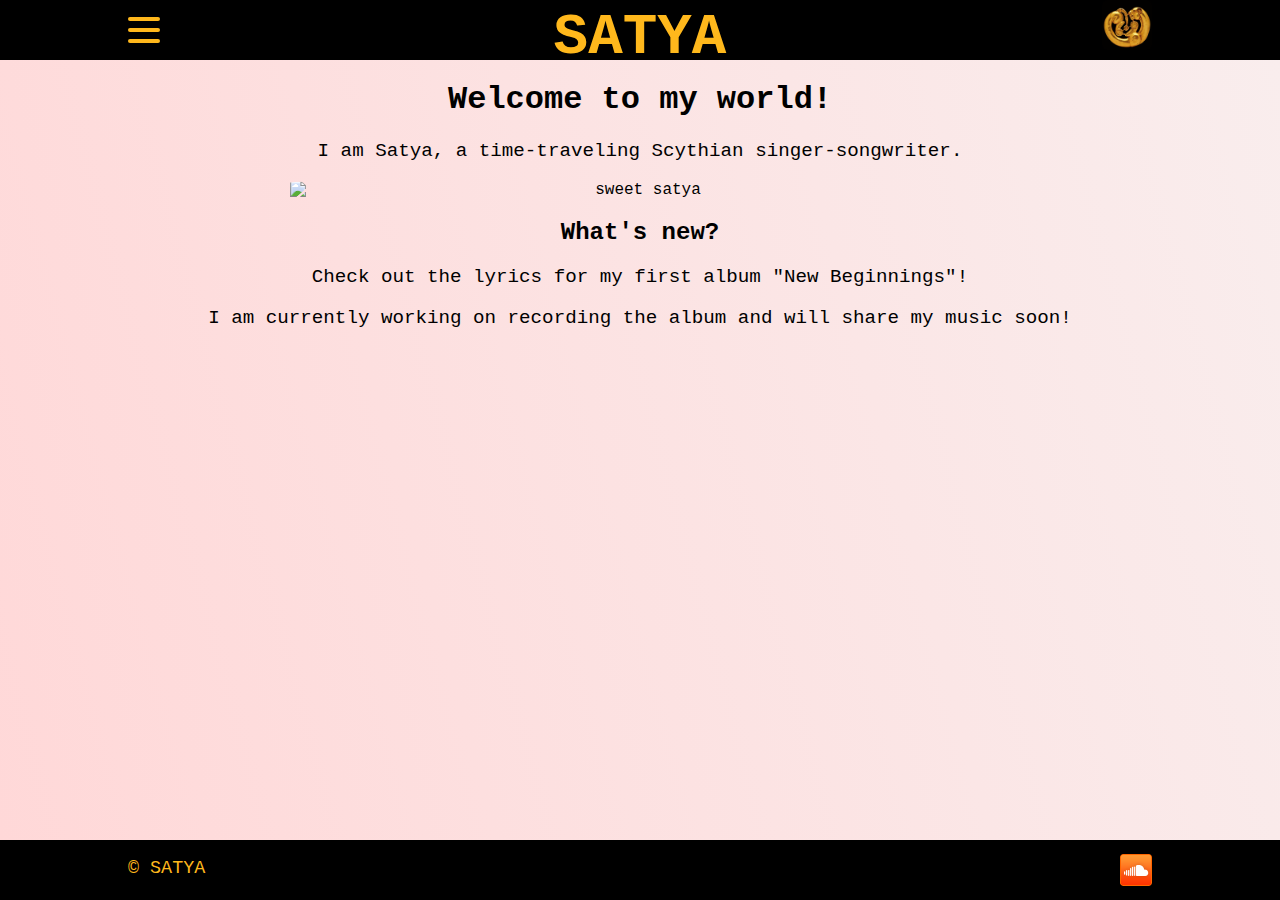
==== index.html @ 152962ef "Imprpve translattion in 2nd verse rose of paracelsus" ====
<!DOCTYPE html>
<html lang="en-US">
<head>
  <meta name="viewport" content="width=device-width, initial-scale=1">
  <title>
  satyasings
  </title>
  <link href="inputs/main.css" rel="stylesheet">
  <script src="inputs/main.js"></script>
</head>
<body onload="init()">
  <div class="absolute-pusher">
    <nav>
      <div class="navbar">
        <div class="container nav-container">
            <input class="checkbox" type="checkbox" name="hamburger" />
            <div class="hamburger-lines">
              <span class="line line1"></span>
              <span class="line line2"></span>
              <span class="line line3"></span>
            </div>
          <div id="title">
            <h1>SATYA</h1>
          </div>
          <div id="logo">
            <img src="images/tinygoldpanthericonblack.jpg" width="50px" height="50px"/>
          </div>

        <div class="menu-items sun">
          <div class="ray_box">
            <div class="ray ray1"></div>
            <div class="ray ray2"></div>
            <div class="ray ray3"></div>
            <div class="ray ray4"></div>
            <div class="ray ray5"></div>
            <div class="ray ray6"></div>
            <div class="ray ray7"></div>
            <div class="ray ray8"></div>
            <div class="ray ray9"></div>
            <div class="ray ray10"></div>
          </div>
      <ul>
        <li><a href="#home">Home</a></li>
        <li><a href="#music">Music</a></li>
        <li><a href="#fandom">Fandom</a></li>
        <li><a href="#contact">Contact</a></li>
      </ul>

    </div>
  </nav>
</div>
  <div id="music" class="page">
    <h1>Album 1: New Beginnings</h1>
    <ol class="tracklist">
      <li><a href="#lambodara">Lambodara</a></li>
      <li><a href="#lila">Lila</a></li>
      <li><a href="#edge_of_chaos">Edge of Chaos</a></li>
      <li><a href="#panta_rhei">Panta Rhei</a></li>
      <li><a href="#phoenix">Phoenix</a></li>
      <li><a href="#белые_крылья">Белые Крылья (The White Wings)</a></li>
      <li><a href="#в_cтепи">В Cтепи (In the Steppe)</a></li>
      <li><a href="#men_qazaqpyn">Men Qazaqpyn (I am Kazakh)</a></li>
      <li><a href="#наша_доля">Наша Доля (Our Destiny)</a></li>
      <li><a href="#the_rose_of_paracelsus">The Rose of Paracelsus</a></li>
      <li><a href="#imagination_butterflies">Imagination Butterflies</a></li>
    </ol>
  </div>
  <!-- here we will insert the contents of lyrics.html when building the index.html -->
<div id="в_cтепи" class="page">
<h2>В Cтепи</h2>
<ul class="lyrics">
<li>
Во мне течёт кровь многих народов
</li>
<li>
В степи безграничной я родилась
</li>
<li>
Люблю я кочевье, люблю я свободу
</li>
<li>
И тянут меня любопытство и страсть
</li>
</ul>

<ul class="lyrics">
<li>
Как хочется мне отдохнуть в белой юрте
</li>
<li>
И слушать мелодию милой домбры
</li>
<li>
Попить чашку чая, поесть баурсаков
</li>
<li>
И чувствовать радость целой семьи
</li>
</ul>

<ul class="lyrics">
<li>
Меня зовёт степь и тот голос двухструнный
</li>
<li>
И сила могучая вольных коней
</li>
<li>
И вновь ощущаю характер мой буйный
</li>
<li>
Который всё дремлет среди будних дней
</li>
</ul>

<ul class="lyrics">
<li>
Не знаю смогу ли я оторваться
</li>
<li>
От жизни уютной хотя бы на миг
</li>
<li>
И с запада на восток перебраться
</li>
<li>
Чтоб снова увидеть степной мудрый лик
</li>
</ul>

<h3>English Translation</h3>
<h3>In the Steppe</h3>
<ul class="lyrics">
<li>
The blood of many tribes flows in my veins
</li>
<li>
The limitless steppe is the land of my birth
</li>
<li>
I am a nomad, without any reins
</li>
<li>
And passion with wonder are driving me forth
</li>
</ul>

<ul class="lyrics">
<li>
I long to repose in a spacious white yurt
</li>
<li>
While listening to my beloved dombra
</li>
<li>
To drink some hot tea, eat some hot baursak
</li>
<li>
And bask in the joy of the whole family
</li>
</ul>

<ul class="lyrics">
<li>
The steppe and that voice, two-stringed and melodious
</li>
<li>
And mighty free horses call from within
</li>
<li>
And I feel anew the power and wildness
</li>
<li>
That stay ever dormant in my daily routine
</li>
</ul>

<ul class="lyrics">
<li>
I know not if I can tear myself away
</li>
<li>
From this cozy life for a moment at least
</li>
<li>
And fly from the West to the steppe in the East
</li>
<li>
To glance at that face, full of wisdom and light
</li>
</ul>

<h3>Credits</h3>
<ul class="lyrics">
<li>
Lyrics: Satya
</li>
<li>
Translation: Satya
</li>
<li>

</li>
</ul>

<p><a href="#music">(back)</a></p>
</div>
<div id="the_rose_of_paracelsus" class="page">
<h2>The Rose of Paracelsus</h2>
<ul class="lyrics">
<li>
Where is my Paracelsus?
</li>
<li>
I'm a dying rose
</li>
<li>
Is this an epic drama
</li>
<li>
Or just a prose?
</li>
<li>
Paracelsus,
</li>
<li>
Please come to me
</li>
<li>
Come to me
</li>
</ul>

<ul class="lyrics">
<li>
My soul is dark and my mind
</li>
<li>
In disarray
</li>
<li>
My body is in pain
</li>
<li>
Night and day
</li>
<li>
Paracelsus,
</li>
<li>
Please revive me
</li>
<li>
With your love
</li>
</ul>

<ul class="lyrics">
<li>
I'm your rose
</li>
<li>
I'm your red rose
</li>
<li>
Stripped of innocence I fade
</li>
<li>
I'm your rose
</li>
<li>
I'm your red rose
</li>
<li>
Come to me before it's too late
</li>
<li>
I'm your rose
</li>
<li>
I'm your red rose
</li>
<li>
Life is flowing in my veins
</li>
<li>
I'm your rose
</li>
<li>
I'm your red rose
</li>
<li>
But the time is flowing away
</li>
<li>
Flowing away
</li>
</ul>

<ul class="lyrics">
<li>
I wait for you in silence
</li>
<li>
And in disgrace
</li>
<li>
In search of truth I stumble
</li>
<li>
In time and space
</li>
<li>
Paracelsus,
</li>
<li>
Please lead me to light
</li>
<li>
With your mind
</li>
</ul>

<ul class="lyrics">
<li>
I long to burn with passion
</li>
<li>
In your embrace
</li>
<li>
To feel your love and power
</li>
<li>
And touch your face
</li>
<li>
Paracelsus, 
</li>
<li>
Please ignite me
</li>
<li>
With your heart
</li>
</ul>

<ul class="lyrics">
<li>
I'm your rose
</li>
<li>
I'm your red rose
</li>
<li>
Stripped of innocence, I fade
</li>
<li>
I'm your rose
</li>
<li>
I'm your red rose
</li>
<li>
Come to me before it's too late
</li>
<li>
I'm your rose
</li>
<li>
I'm your red rose
</li>
<li>
Life is flowing in my veins
</li>
<li>
I'm your rose
</li>
<li>
I'm your red rose
</li>
<li>
But the time is flowing away
</li>
<li>
Flowing away
</li>
<li>
Flowing away
</li>
</ul>

<h3>Russian Translation</h3>
<h3>Роза Парацельса</h3>
<ul class="lyrics">
<li>
Где ты, мой Парацельс?
</li>
<li>
Я увядающая роза
</li>
<li>
Это — эпическая драма
</li>
<li>
Иль просто проза?
</li>
<li>
Парацельс,
</li>
<li>
Прошу приди ко мне
</li>
<li>
Приди ко мне
</li>
</ul>

<ul class="lyrics">
<li>
Моя душа темна
</li>
<li>
И ум в смятении
</li>
<li>
Я болью измучена
</li>
<li>
И днём и ночью
</li>
<li>
Парацельс,
</li>
<li>
Возроди меня
</li>
<li>
Своей любовью
</li>
</ul>

<ul class="lyrics">
<li>
Я твоя роза
</li>
<li>
Твоя красная роза
</li>
<li>
Лишась наивности, я увядаю
</li>
<li>
Я твоя роза
</li>
<li>
Твоя красная роза
</li>
<li>
Приди ко мне пока не поздно
</li>
<li>
Я твоя роза
</li>
<li>
Твоя красная роза
</li>
<li>
Жизнь пока течёт во мне
</li>
<li>
Я твоя роза
</li>
<li>
Твоя красная роза
</li>
<li>
Но моё время истекает
</li>
<li>
Истекает
</li>
</ul>

<ul class="lyrics">
<li>
Я жду тебя в тиши
</li>
<li>
И в жгучем стыду
</li>
<li>
Ищя правду я теряюсь
</li>
<li>
В пространстве, во времени
</li>
<li>
Парацельс,
</li>
<li>
Веди к свету меня
</li>
<li>
Своим разумом
</li>
</ul>

<ul class="lyrics">
<li>
Хочу пылать от страсти
</li>
<li>
В твоих объятиях
</li>
<li>
Познать твою любовь и мощь
</li>
<li>
И ласкать твой милый лик
</li>
<li>
Парацельс,
</li>
<li>
Прошу зажги меня
</li>
<li>
Своим сердцем
</li>
</ul>

<ul class="lyrics">
<li>
Я твоя роза
</li>
<li>
Твоя красная роза
</li>
<li>
Лишась невинности, я увядаю
</li>
<li>
Я твоя роза
</li>
<li>
Твоя красная роза
</li>
<li>
Приди ко мне пока не поздно
</li>
<li>
Я твоя роза
</li>
<li>
Твоя красная роза
</li>
<li>
Жизнь пока течёт во мне
</li>
<li>
Я твоя роза
</li>
<li>
Твоя красная роза
</li>
<li>
Но моё время истекает
</li>
<li>
Истекает
</li>
<li>
Истекает
</li>
</ul>

<h3>Credits</h3>
<ul class="lyrics">
<li>
Lyrics: Satya
</li>
<li>
English Translation: Satya
</li>
</ul>

<p><a href="#music">(back)</a></p>
</div>
<div id="phoenix" class="page">
<h2>Phoenix</h2>
<ul class="lyrics">
<li>
Like a phoenix rising from the ashes
</li>
<li>
Of the life I used to lead
</li>
<li>
I have come full circle through the trials
</li>
<li>
That I don’t want to repeat
</li>
<li>
Having felt the power of desire
</li>
<li>
To bring change beyond control
</li>
<li>
I now realize that I’m the fire
</li>
<li>
That burns yet sustains us all
</li>
</ul>

<ul class="lyrics">
<li>

</li>
<li>
I am free
</li>
<li>
To emanate the beauty
</li>
<li>
That eludes the logos still
</li>
<li>
This is way beyond the call of beauty
</li>
<li>
I reflect the divine will
</li>
<li>
In my golden eyes you see the vastness
</li>
<li>
Of the universe within
</li>
<li>
And while she is gone, I’m everlasting
</li>
<li>
A new cycle shall begin
</li>
</ul>

<h3>Russian Translation</h3>
<h3>Феникс</h3>
<ul class="lyrics">
<li>
Я как феникс возродилась с пепла
</li>
<li>
Той жизни что я вела
</li>
<li>
Испытаний целый круг прошла я
</li>
<li>
Их не надо повторять
</li>
</ul>

<ul class="lyrics">
<li>
Ощутив всю силу моей страсти
</li>
<li>
Совершить переворот
</li>
<li>
Теперь знаю что я есть то пламя
</li>
<li>
Что жжёт но и жизнь даёт
</li>
</ul>

<ul class="lyrics">
<li>
Излучаю красоту свободно
</li>
<li>
Логосу не постигать
</li>
<li>
Моя суть выше любого долга:
</li>
<li>
Волю Бога отражать
</li>
</ul>

<ul class="lyrics">
<li>
Ты увидишь мир тот бесконечный
</li>
<li>
В золотых моих очах
</li>
<li>
И хотя она уйдёт, я вечна
</li>
<li>
Пора новый цикл начать
</li>
</ul>

<h3>Credits</h3>
<ul class="lyrics">
<li>
Lyrics: Satya
</li>
<li>
Translation: Satya
</li>
<li>

</li>
</ul>

<p><a href="#music">(back)</a></p>
</div>
<div id="panta_rhei" class="page">
<h2>Panta Rhei</h2>
<ul class="lyrics">
<li>
When Heraclitus was a young man
</li>
<li>
Playing asyq
</li>
<li>
By the temple of Artemis
</li>
<li>
He realized
</li>
<li>
That the world was made of
</li>
<li>
Everliving fire
</li>
<li>
He left his family in Ephesus
</li>
<li>
And traveled by foot
</li>
<li>
To explore the world
</li>
<li>
While questioning himself
</li>
<li>
On his way
</li>
<li>
To eternal Truth
</li>
</ul>

<ul class="lyrics">
<li>
Panta rhei, panta rhei
</li>
<li>
Everything flows
</li>
<li>
Panta rhei, panta rhei
</li>
<li>
Everything flows
</li>
<li>
Panta rhei, panta rhei
</li>
<li>
Everything flows
</li>
<li>
Panta rhei, panta rhei
</li>
<li>
Everything flows
</li>
</ul>

<ul class="lyrics">
<li>
He witnessed tension in apparent harmony
</li>
<li>
Of opposites
</li>
<li>
That are one indeed
</li>
<li>
And that in our need for security
</li>
<li>
We wish for constancy
</li>
<li>
In sight, in deed
</li>
<li>
Yet all things scatter and come together
</li>
<li>
Approach and then recede
</li>
<li>
So it is futile to hold on to the past
</li>
<li>
And this moment
</li>
<li>
Will not repeat
</li>
</ul>

<ul class="lyrics">
<li>
You can’t step into the same river twice
</li>
</ul>

<ul class="lyrics">
<li>
Panta rhei, panta rhei
</li>
<li>
Everything flows
</li>
<li>
Panta rhei, panta rhei
</li>
<li>
Everything flows
</li>
<li>
Panta rhei, panta rhei
</li>
<li>
Everything flows
</li>
<li>
Panta rhei, panta rhei
</li>
<li>
Everything flows
</li>
</ul>

<h3>Russian Translation</h3>
<h3>Панта Рей (Πάντα ῥεῖ)</h3>
<ul class="lyrics">
<li>
И Гераклит в асык играя
</li>
<li>
У храма для Артемиды
</li>
<li>
Вдруг осознал
</li>
<li>
Что мир был создан
</li>
<li>
Из неустанного огня
</li>
<li>
Покинув всё и всех в Эфесе
</li>
<li>
Он странствовал, созерцал
</li>
<li>
И непрестанно сомневаясь
</li>
<li>
Путь к истине искал
</li>
</ul>

<ul class="lyrics">
<li>
Панта рей, панта рей
</li>
<li>
Всё в течении
</li>
<li>
Панта рей, панта рей
</li>
<li>
Всё в течении
</li>
<li>
Панта рей, панта рей
</li>
<li>
Всё в течении
</li>
<li>
Панта рей, панта рей
</li>
<li>
Всё в течении
</li>
</ul>

<ul class="lyrics">
<li>
Он понял что даже и гармония
</li>
<li>
Есть непрерывная борьба
</li>
<li>
И что в неведении мы цепляемся
</li>
<li>
За твердость мира, только зря
</li>
<li>
Ведь всё расходится, собирается
</li>
<li>
Приходит, отступает
</li>
<li>
И не удержишь ты своё прошлое
</li>
<li>
И этот миг
</li>
<li>
Не воссоздать
</li>
</ul>

<ul class="lyrics">
<li>
Ты не войдёшь в одну и ту же реку дважды
</li>
</ul>

<ul class="lyrics">
<li>
Панта рей, панта рей
</li>
<li>
Всё в течении
</li>
<li>
Панта рей, панта рей
</li>
<li>
Всё в течении
</li>
<li>
Панта рей, панта рей
</li>
<li>
Всё в течении
</li>
<li>
Панта рей, панта рей
</li>
<li>
Всё в течении
</li>
</ul>

<h3>Credits</h3>
<ul class="lyrics">
<li>
Lyrics: Satya
</li>
<li>
Translation: Satya
</li>
<li>

</li>
</ul>

<p><a href="#music">(back)</a></p>
</div>
<div id="наша_доля" class="page">
<h2>Наша Доля</h2>
<ul class="lyrics">
<li>
Мы открыли коробку Пандоры
</li>
<li>
И теперь нам не избежать
</li>
<li>
Трансформации очень скорой
</li>
<li>
Для того чтобы процветать
</li>
</ul>

<ul class="lyrics">
<li>
Человечество может исчезнуть
</li>
<li>
Навсегда, не оставив следа
</li>
<li>
И машины займут наше место
</li>
<li>
И для нас это будет беда
</li>
</ul>

<ul class="lyrics">
<li>
Перед нами стоит важный выбор
</li>
<li>
Продолжать status quo иль избрать
</li>
<li>
Путь кооперативный
</li>
<li>
И ответственность нашу принять
</li>
</ul>

<ul class="lyrics">
<li>
Выбирай выше цель и не думай
</li>
<li>
Что ты не достойна её
</li>
<li>
И ресурсами пользуйся умно
</li>
<li>
Ведь на ставку поставлено всё
</li>
</ul>

<ul class="lyrics">
<li>
Ты не бойся что ты одинока
</li>
<li>
Ведь есть в мире другие как ты
</li>
<li>
Те кто выбрали путь свой далёкий
</li>
<li>
Чтоб достичь драгоценной мечты
</li>
</ul>

<h3>English Translation</h3>
<h3>Our Destiny</h3>
<ul class="lyrics">
<li>
We have opened Pandora's box
</li>
<li>
So we can no longer avoid
</li>
<li>
Transformation at a rapid pace
</li>
<li>
For prosperity of the human race
</li>
</ul>

<ul class="lyrics">
<li>
It is likely that humans will perish
</li>
<li>
For eternity, leaving no trace
</li>
<li>
And machines will take our place
</li>
<li>
Leaving nothing to live for or cherish
</li>
</ul>

<ul class="lyrics">
<li>
There’s a crucial decision in front of us:
</li>
<li>
Status quo or a cooperative path
</li>
<li>
Will we manage to live in harmony
</li>
<li>
And accept our duty at last?
</li>
</ul>

<ul class="lyrics">
<li>
Don’t you fear to aim very high, my friend
</li>
<li>
Trust yourself and don’t hesitate
</li>
<li>
Be aware your time is not limitless
</li>
<li>
And that our whole future is at stake
</li>
</ul>

<ul class="lyrics">
<li>
And don’t fear that you are alone, my friend
</li>
<li>
In this world there are others like you
</li>
<li>
Who embarked on this long and ambitious path
</li>
<li>
For their ultimate dream to come true
</li>
</ul>

<h3>Credits</h3>
<ul class="lyrics">
<li>
Lyrics: Satya
</li>
<li>
English Translation: Satya
</li>
<li>

</li>
</ul>

<p><a href="#music">(back)</a></p>
</div>
<div id="men_qazaqpyn" class="page">
<h2>Men Qazaqpyn</h2>
<ul class="lyrics">
<li>
Men qazaqpyn
</li>
<li>
Myň ölip, myň tïrïlgen
</li>
<li>
Jörgegïmde
</li>
<li>
Tanystym mūň tïlïmen
</li>
<li>
Jylaǧanda jüregïm kün tūtylyp
</li>
<li>
Quanǧanda külkïmnen tün türïlgen
</li>
</ul>

<ul class="lyrics">
<li>
Men jasyl köz
</li>
<li>
Sūlumyn saǐtan qyzbyn
</li>
<li>
Saǐraǐ qalsam
</li>
<li>
Tïlïmnen bal tamǧyzdym
</li>
<li>
Süǐer bolsam ömïrdeǐ öle süǐdïm
</li>
<li>
Qas batyrmen qaǐrasqam baltam jüzïn
</li>
</ul>

<ul class="lyrics">
<li>
Ruym köp solardyň attaryndaǐ
</li>
<li>
Mïnezïm bar taulardyň qatparyndaǐ
</li>
</ul>

<ul class="lyrics">
<li>
Qypshaq, Arǧyn, Aǐderke
</li>
<li>
Qypshaq, Arǧyn, Qyryqmyltyq
</li>
<li>
Qypshaq, Arǧyn, Aǐderke
</li>
<li>
Qypshaq, Arǧyn, Qyryqmyltyq
</li>
</ul>

<ul class="lyrics">
<li>
Men qazaqpyn
</li>
<li>
Bïr biïk belespïn men
</li>
<li>
Europa da
</li>
<li>
Aziǎ da emespïn men
</li>
<li>
Aralyqpyn jetïnšï mäterikteǐ
</li>
<li>
Bïraq barša adammen tel östïm men
</li>
</ul>

<ul class="lyrics">
<li>
Uaqyt šyňǧa
</li>
<li>
Qolymdy artyp kelem
</li>
<li>
Özgege ūqsap
</li>
<li>
Özïme tartyp kelem
</li>
<li>
Arjaǧyna aǐdyň da közïm jettï
</li>
<li>
Erteňïmdï sodan da artyq körem
</li>
</ul>

<ul class="lyrics">
<li>
Aru – jolda, mal - terde, bala - belde
</li>
<li>
Uaǐym tübï - teňïz ǧoǐ, bara berme
</li>
</ul>

<ul class="lyrics">
<li>
Qypshaq, Arǧyn, Aǐderke
</li>
<li>
Qypshaq, Arǧyn, Qyryqmyltyq
</li>
<li>
Qypshaq, Arǧyn, Aǐderke
</li>
<li>
Qypshaq, Arǧyn, Qyryqmyltyq
</li>
</ul>

<ul class="lyrics">
<li>
Men qazaqpyn
</li>
<li>
Qanymen, süǐegïmen
</li>
<li>
Sän-saltanat
</li>
<li>
Saltymdy süǐemïn men
</li>
<li>
Baq ornatam basyna molanyň da
</li>
<li>
Mūragermïn oǧan da, iemïn men
</li>
</ul>

<ul class="lyrics">
<li>
Qūnyqpaǐmyn
</li>
<li>
Dünie-šolaqqa men
</li>
<li>
Asym barda
</li>
<li>
Quanam qonaqqa men
</li>
<li>
Jolaushyǧa satpaǐmyn kölenkemdï
</li>
<li>
Bolsa boldy bïrer än qonaq kädeň
</li>
</ul>

<ul class="lyrics">
<li>
Qonaq kelse qymyz da qazy da bar
</li>
<li>
Qūsbek bolsa bürkït te tazy da bar
</li>
</ul>

<ul class="lyrics">
<li>
Qypshaq, Arǧyn, Aǐderke
</li>
<li>
Qypshaq, Arǧyn, Qyryqmyltyq
</li>
<li>
Qypshaq, Arǧyn, Aǐderke
</li>
<li>
Qypshaq, Arǧyn, Qyryqmyltyq
</li>
</ul>

<ul class="lyrics">
<li>
Men qazaqpyn
</li>
<li>
Janymmen jüregïmmen
</li>
<li>
Eňbek ömïr
</li>
<li>
Er ömïr, jyr ömïrmen
</li>
<li>
Alaböten bolmaǐmyn özgelerden
</li>
<li>
Özgemen bir özïm bop jüremïn men
</li>
</ul>

<ul class="lyrics">
<li>
Aǐta keldïm
</li>
<li>
Aq adal jüregïmmen
</li>
<li>
Eňbek ömïr
</li>
<li>
Er ömïr, jyr ömïrmen
</li>
<li>
Aqyn tïlï mahabbat būlbūl tïlï
</li>
<li>
Jyr ǧyp qazaq tïlïmen jüremïn men
</li>
</ul>

<ul class="lyrics">
<li>
Men qazaqpyn biïkpïn baǐtaq elmïn
</li>
<li>
Qaǐta tudym ömïrge qaǐta keldïm
</li>
<li>
Men myň da bïr tïrïldïm mäňgï ölmeske
</li>
<li>
Aǐta bergïm keledï aǐta bergïm
</li>
</ul>

<ul class="lyrics">
<li>
Qypshaq, Arǧyn, Aǐderke
</li>
<li>
Qypshaq, Arǧyn, Qyryqmyltyq
</li>
<li>
Qypshaq, Arǧyn, Aǐderke
</li>
<li>
Qypshaq, Arǧyn, Qyryqmyltyq
</li>
<li>
Qypshaq, Arǧyn, Aǐderke
</li>
<li>
Qypshaq, Arǧyn, Qyryqmyltyq
</li>
<li>
Qypshaq, Arǧyn, Aǐderke
</li>
<li>
Qypshaq, Arǧyn, Qyryqmyltyq
</li>
</ul>

<h3>English translation</h3>
<h3>I am Kazakh</h3>
<ul class="lyrics">
<li>
I am Kazakh
</li>
<li>
I have died
</li>
<li>
And been reborn
</li>
<li>
A thousand times
</li>
<li>
In my cradle
</li>
<li>
I have tasted sorrow
</li>
<li>
The anguish in my heart
</li>
<li>
Causes a solar eclipse
</li>
<li>
My laughter
</li>
<li>
Dispels the night
</li>
</ul>

<ul class="lyrics">
<li>
I am a beauty
</li>
<li>
With mischievous green eyes
</li>
<li>
When I sing
</li>
<li>
Words flow like honey from my lips
</li>
<li>
Once I love
</li>
<li>
I love for life
</li>
<li>
I have sharpened weapons
</li>
<li>
In the company of mighty warriors
</li>
</ul>

<ul class="lyrics">
<li>
My clan is vast
</li>
<li>
With illustrious names
</li>
<li>
My temper is rough
</li>
<li>
Like mountain peaks
</li>
</ul>

<ul class="lyrics">
<li>
Kipchak, Argyn, Aiderke
</li>
<li>
Kipchak, Argyn, Kirikmiltik
</li>
<li>
Kipchak, Argyn, Aiderke
</li>
<li>
Kipchak, Argyn, Kirikmiltik
</li>
</ul>

<ul class="lyrics">
<li>
I am Kazakh
</li>
<li>
My land is a high plateau
</li>
<li>
It’s neither Europe
</li>
<li>
Nor Asia
</li>
<li>
It’s in the middle
</li>
<li>
Like the seventh continent
</li>
<li>
But I have long lived
</li>
<li>
In peace with my neighbors
</li>
</ul>

<ul class="lyrics">
<li>
I aspire to greater heights
</li>
<li>
I learn from others
</li>
<li>
And they are drawn to me
</li>
<li>
My search for knowledge is relentless
</li>
<li>
The dark side of the Moon
</li>
<li>
I shall soon see
</li>
</ul>

<ul class="lyrics">
<li>
I am ever on the road
</li>
<li>
With my family by my side
</li>
<li>
My mind is deep
</li>
<li>
Like the ocean
</li>
</ul>

<ul class="lyrics">
<li>
I am Kazakh
</li>
<li>
In heart and body
</li>
<li>
My life is like a work of art
</li>
<li>
I am the heir
</li>
<li>
To my ancestors’ culture
</li>
<li>
I will cherish it
</li>
<li>
To the end of my days
</li>
</ul>

<ul class="lyrics">
<li>
I am not attached
</li>
<li>
To worldly possessions
</li>
<li>
I put hospitality above all
</li>
<li>
I welcome a guest in my home
</li>
<li>
Let’s share a meal and a merry song!
</li>
</ul>

<ul class="lyrics">
<li>
Qymys and qazy
</li>
<li>
Are waiting on dastarhan
</li>
<li>
My golden eagle and my hound
</li>
<li>
Are ready for a hunt
</li>
</ul>

<ul class="lyrics">
<li>
I am Kazakh
</li>
<li>
In heart and soul
</li>
<li>
I live to sing, recite, create
</li>
<li>
I am welcomed everywhere
</li>
<li>
But I stay centered wherever I am
</li>
</ul>

<ul class="lyrics">
<li>
I come to you
</li>
<li>
With an open heart
</li>
<li>
To tell you that your life
</li>
<li>
Is your own song
</li>
<li>
You will hear me singing epic tales
</li>
<li>
In Kazakh, the language of my heart
</li>
</ul>

<ul class="lyrics">
<li>
I am Kazakh
</li>
<li>
My people are generous and kind
</li>
<li>
I have sprung to life, my guide is light
</li>
<li>
I am here to stay till the end of the world
</li>
<li>
I will sing and play
</li>
<li>
And tell stories of old
</li>
</ul>

<h3>Russian Translation</h3>
<h3>Я — казах</h3>
<ul class="lyrics">
<li>
Я — казах.
</li>
<li>
Горечь жизни вкусил я с пеленок.
</li>
<li>
Умирал и рождался я тысячу раз.
</li>
<li>
Я смеялся —
</li>
<li>
и свет возникал из потемок.
</li>
<li>
Плакал — слезы лились
</li>
<li>
и у солнца из глаз.
</li>
</ul>

<ul class="lyrics">
<li>
Я — казах.
</li>
<li>
Чья душа — чистый образ невесты,
</li>
<li>
той покорной и тихой,
</li>
<li>
чьи сладки уста,
</li>
<li>
что умела любить и с мужчиною вместе,
</li>
<li>
если надо, могла наточить ай-балта.
</li>
</ul>

<ul class="lyrics">
<li>
Кыпшак, Аргын, Айдерке
</li>
<li>
Кыпшак, Аргын, Кырыкмылтык
</li>
<li>
Кыпшак, Аргын, Айдерке
</li>
<li>
Кыпшак, Аргын, Кырыкмылтык
</li>
</ul>

<ul class="lyrics">
<li>
Я — казах.
</li>
<li>
Я по-своему тоже велик,
</li>
<li>
Я — как будто бы новый, седьмой материк
</li>
<li>
между старой Европой и Азией древней...
</li>
<li>
Но со всеми людьми вместе быть я привык.
</li>
</ul>

<ul class="lyrics">
<li>
Я тянусь к высоте, что не знает предела,
</li>
<li>
и себя я ищу — этим люди сильны.
</li>
<li>
Я похож на других... Так же сердце хотело
</li>
<li>
поглядеть на луну и с другой стороны.
</li>
</ul>

<ul class="lyrics">
<li>
Я кочую по свету, покуда живой,
</li>
<li>
я в долины иду за водой и травой.
</li>
<li>
До всего дохожу я своей головой.
</li>
</ul>

<ul class="lyrics">
<li>
Я — казах всей душою и плотью своею.
</li>
<li>
Чту традиции, предков житье и бытье.
</li>
<li>
Даже в мертвых пустынях сады я взлелею,
</li>
<li>
потому что и это — наследство мое.
</li>
</ul>

<ul class="lyrics">
<li>
Не гонюсь за вещами —
</li>
<li>
не долог их век.
</li>
<li>
Счастлив,
</li>
<li>
если стучится в мой дом человек.
</li>
<li>
За постой не возьму,
</li>
<li>
но потребую песню
</li>
<li>
с неуемною силой живительных рек.
</li>
</ul>

<ul class="lyrics">
<li>
Гость придет — дам подушку ему, одеяло.
</li>
<li>
Угощенье готово: кумыс и казы.
</li>
<li>
А захочет — за стол,
</li>
<li>
как ни в чем не бывало!
</li>
<li>
Ну а если охотник, — есть беркут и псы.
</li>
</ul>

<ul class="lyrics">
<li>
Я — казах,
</li>
<li>
я трудом свою славу добуду,
</li>
<li>
жизнью-песней людей соберу дорогих.
</li>
<li>
Средь других я вороною белой не буду,
</li>
<li>
но сумею остаться собой средь других.
</li>
</ul>

<h3>Credits</h3>
<ul class="lyrics">
<li>
Lyrics: Jǔban Moldaǧaliev, Satya
</li>
<li>
English Translation: Satya
</li>
<li>
Russian Translation: Rimma Kazakova
</li>
</ul>

<h3>Notes</h3>
<ul class="lyrics">
<li>
Kipchak, Argyn (Aiderke, Kirikmiltik) are the names of my tribes, from both matrilineal and patrilineal sides.
</li>
<li>
The second verse originally had “qara köz” (black eyes); it’s been changed to “jasyl köz” (green eyes).
</li>
</ul>

<h3>Sources</h3>
<ul class="lyrics">
<li>
<a target="_blank" href="https://bilim-all.kz/olen/1846-Men-%E2%80%93-qazaqpyn">The original poem by Jūban Moldaǧaliev in Kazakh (in Cyrillic).</a>
</li>
</ul>

<ul class="lyrics">
<li>
<a target="_blank" href="http://pushkinlibrary.kz/exhibitions/Zhuban/poema.html">Russian translation by Rimma Kazakova.</a>
</li>
<li>

</li>
</ul>

<p><a href="#music">(back)</a></p>
</div>
<div id="lila" class="page">
<h2>Lila</h2>
<ul class="lyrics">
<li>
Veil after veil after veil after veil
</li>
<li>
Round and round and round we go
</li>
<li>
Up and down and up and down
</li>
<li>
Left and right and upside down
</li>
<li>
Apsaras dancing in the wind
</li>
<li>
Rudra’s breath has been perceived
</li>
</ul>

<ul class="lyrics">
<li>
Birth after death after birth after death
</li>
<li>
Round and round and round we go
</li>
<li>
In and out and in and out
</li>
<li>
I’m within and I’m without
</li>
<li>
Life goes on and life goes out
</li>
<li>
It’s eternal, there’s no doubt
</li>
</ul>

<ul class="lyrics">
<li>
Wave after wave after wave after wave
</li>
<li>
Round and round and round we go
</li>
<li>
Up and down and up and down
</li>
<li>
In a spiral we go down
</li>
<li>
Then go up to see God’s face
</li>
<li>
This is our share of grace
</li>
</ul>

<ul class="lyrics">
<li>
Play after play after play after play
</li>
<li>
Round and round and round we go
</li>
<li>
Dark and light and dark and light
</li>
<li>
In their never-ending fight
</li>
<li>
It is sorrow and delight
</li>
<li>
Just accept that you are light
</li>
</ul>

<ul class="lyrics">
<li>
Veil after veil after veil after veil
</li>
<li>
Birth after death after birth after death
</li>
<li>
Wave after wave after wave after wave
</li>
<li>
Play after play after play after play
</li>
<li>
Round and round and round we go
</li>
</ul>

<h3>Russian Translation</h3>
<h3>Божественная Игра (लीला)</h3>
<ul class="lyrics">
<li>
Вуали вуали вуали вуали
</li>
<li>
Круг за кругом мы идём
</li>
<li>
Вверх и вниз и вверх и вниз
</li>
<li>
Влево вправо
</li>
<li>
И вверх дном
</li>
<li>
На ветру пляшут Апсары
</li>
<li>
Чувствую дыханье Рудры
</li>
</ul>

<ul class="lyrics">
<li>
Смерть и рождение, смерть и рождение
</li>
<li>
Круг за кругом мы идём
</li>
<li>
Вглубь и вне и вглубь и вне
</li>
<li>
Мир снаружи, мир во мне
</li>
<li>
Жизнь приходит
</li>
<li>
И уходит
</li>
<li>
B бесконечной беготне
</li>
</ul>

<ul class="lyrics">
<li>
Волна за волною, волна за волною
</li>
<li>
Круг за кругом мы идём
</li>
<li>
Вверх и вниз и вверх и вниз
</li>
<li>
По спирали катимся мы вниз
</li>
<li>
И наверх Божий лик познать
</li>
<li>
Это - наша благодать
</li>
</ul>

<ul class="lyrics">
<li>
Пьеса за пьесой, пьеса за пьесой
</li>
<li>
Круг за кругом мы идём
</li>
<li>
Зло добро, добро и зло
</li>
<li>
В вечной схватке, как назло
</li>
<li>
Боль и радость, так суждено
</li>
<li>
Ты есть свет
</li>
<li>
И это всё
</li>
</ul>

<ul class="lyrics">
<li>
Вуали вуали вуали вуали
</li>
<li>
Смерть и рождение, смерть и рождение
</li>
<li>
Волна за волною, волна за волною
</li>
<li>
Пьеса за пьесой, пьеса за пьесой
</li>
<li>
Круг за кругом мы идём
</li>
</ul>

<h3>Credits</h3>
<ul class="lyrics">
<li>
Lyrics: Satya
</li>
<li>
Translation: Satya
</li>
</ul>

<p><a href="#music">(back)</a></p>
</div>
<div id="lambodara" class="page">
<h2>Lambodara</h2>
<ul class="lyrics">
<li>
Om
</li>
</ul>

<ul class="lyrics">
<li>
Aindu karattanai
</li>
<li>
Aanai muhattanai
</li>
<li>
Indin ilampirai pondra eyitrinai
</li>
<li>
Nandi mahandanai
</li>
<li>
Jnanakkozhundinai
</li>
<li>
Pundyil vaittadi potruhinrene
</li>
<li>
Pundyil vaittadi potruhinrene
</li>
</ul>

<ul class="lyrics">
<li>
Aindu karattanai
</li>
<li>
Aanai muhattanai
</li>
<li>
Indin ilampirai pondra eyitrinai
</li>
<li>
Nandi mahandanai
</li>
<li>
Jnanakkozhundinai
</li>
<li>
Pundyil vaittadi potruhinrene
</li>
<li>
Pundyil vaittadi potruhinrene
</li>
</ul>

<ul class="lyrics">
<li>
Lambodara
</li>
<li>
Lambo lambodara
</li>
<li>
Ekadanta
</li>
<li>
Eka ekadanta
</li>
<li>
Dvaimatura
</li>
<li>
Dvai dvaimatura
</li>
</ul>

<ul class="lyrics">
<li>
Lambodara
</li>
<li>
Lambo lambodara
</li>
<li>
Ekadanta
</li>
<li>
Eka ekadanta
</li>
<li>
Dvaimatura
</li>
<li>
Dvai dvaimatura
</li>
</ul>

<ul class="lyrics">
<li>
Aindu karattanai
</li>
<li>
Aanai muhattanai
</li>
<li>
Indin ilampirai pondra eyitrinai
</li>
<li>
Nandi mahandanai
</li>
<li>
Jnanakkozhundinai
</li>
<li>
Pundyil vaittadi potruhinrene
</li>
<li>
Pundyil vaittadi potruhinrene
</li>
</ul>

<ul class="lyrics">
<li>
Lambodara
</li>
<li>
Lambo lambodara
</li>
<li>
Ekadanta
</li>
<li>
Eka ekadanta
</li>
<li>
Dvaimatura
</li>
<li>
Dvai dvaimatura
</li>
</ul>

<ul class="lyrics">
<li>
Om gam ganapataye namaha
</li>
<li>
Om gam ganapataye namaha
</li>
<li>
Om gam ganapataye namaha
</li>
<li>
Om gam ganapataye namaha
</li>
</ul>

<ul class="lyrics">
<li>
Om
</li>
</ul>

<h3>English Translation</h3>
<h3>Pot-bellied</h3>
<ul class="lyrics">
<li>
Om
</li>
</ul>

<ul class="lyrics">
<li>
Him, who has arms five,
</li>
<li>
Whose face is that of an elephant
</li>
<li>
Whose single tusk equals the charm of the crescent moon,
</li>
<li>
Who is the offspring of the Blissful Lord,
</li>
<li>
Who is wisdom overflowing
</li>
<li>
I worship (by) keeping His feet
</li>
<li>
Inside my consciousness (mind)
</li>
</ul>

<ul class="lyrics">
<li>
Pot-bellied
</li>
<li>
With a single tusk
</li>
<li>
Son of two mothers
</li>
</ul>

<ul class="lyrics">
<li>
Salutations to the remover of obstacles
</li>
</ul>

<ul class="lyrics">
<li>
Om
</li>
</ul>

<h3>Russian Translation</h3>
<h3>Пузатый</h3>
<ul class="lyrics">
<li>
Ом
</li>
</ul>

<ul class="lyrics">
<li>
Тому у кого пять рук
</li>
<li>
И лик юного слона
</li>
<li>
С одним бивнем как луна
</li>
<li>
Чей отец - Махадева
</li>
<li>
Кто знать хочет и покой
</li>
<li>
Поклоняюсь всей душой
</li>
<li>
Люблю взгляд Eго родной
</li>
</ul>

<ul class="lyrics">
<li>
Пузатый
</li>
<li>
С одним бивнем
</li>
<li>
Сын двух мам
</li>
</ul>

<ul class="lyrics">
<li>
Приветствия устранителю препятствий
</li>
</ul>

<ul class="lyrics">
<li>
Ом
</li>
</ul>

<h3>In Tamil and Sanskrit</h3>
<h3>लम्बोदर</h3>
<ul class="lyrics">
<li>
ॐ
</li>
</ul>

<ul class="lyrics">
<li>
ஐந்து கரத்தனை யானை முகத்தனை
</li>
<li>
இந்தின் இளம் பிறை போலும் எயிற்றனை
</li>
<li>
நந்தி மகன் தனை ஞானக் கொழுந்தினைப்
</li>
<li>
புந்தியில் வைத்தடி போற்று கின்றேனே
</li>
</ul>

<ul class="lyrics">
<li>
लम्बोदर
</li>
<li>
एकदन्त
</li>
<li>
द्वैमातुर
</li>
</ul>

<ul class="lyrics">
<li>
ॐ गं गणपतये नमः
</li>
</ul>

<ul class="lyrics">
<li>
ॐ
</li>
</ul>

<h3>Credits</h3>
<ul class="lyrics">
<li>
Lyrics: Tirumalar (Tirumandiram), Satya
</li>
<li>
Translation: Srivatsa Ramaswami, Satya
</li>
</ul>

<p><a href="#music">(back)</a></p>
</div>
<div id="imagination_butterflies" class="page">
<h2>Imagination Butterflies</h2>
<ul class="lyrics">
<li>
Imagination
</li>
<li>
Imagination
</li>
<li>
Imagination butterflies
</li>
<li>
Imagination butterflies
</li>
<li>
Imagination butterflies
</li>
<li>
Imagination butterflies
</li>
</ul>

<ul class="lyrics">
<li>
Воображенья бабочки
</li>
<li>
Бабочки воображения
</li>
<li>
Воображенья бабочки
</li>
<li>
Бабочки воображения
</li>
</ul>

<ul class="lyrics">
<li>
Fantasifjärilar
</li>
<li>
Fantasifjärilar
</li>
<li>
Fantasifjärilar
</li>
<li>
Fantasifjärilar
</li>
</ul>

<ul class="lyrics">
<li>
Imagination butterflies
</li>
<li>
Imagination butterflies
</li>
<li>
Imagination butterflies
</li>
<li>
Imagination butterflies
</li>
</ul>

<ul class="lyrics">
<li>
Воображенья бабочки
</li>
<li>
Бабочки воображения
</li>
<li>
Воображенья бабочки
</li>
<li>
Бабочки воображения
</li>
</ul>

<ul class="lyrics">
<li>
Fantasifjärilar
</li>
<li>
Fantasifjärilar
</li>
<li>
Fantasifjärilar
</li>
<li>
Fantasifjärilar
</li>
<li>
Fjärilar
</li>
<li>
Fjärilar
</li>
</ul>

<h3>Credits</h3>
<ul class="lyrics">
<li>
Lyrics: Satya
</li>
<li>

</li>
</ul>

<p><a href="#music">(back)</a></p>
</div>
<div id="edge_of_chaos" class="page">
<h2>Edge of Chaos</h2>
<ul class="lyrics">
<li>
Somewhere at the border
</li>
<li>
Between chaos and order
</li>
<li>
You will find the answers
</li>
<li>
To all your questions, mm
</li>
<li>
While you look around
</li>
<li>
Keep your feet on the ground
</li>
<li>
Or you will burn out
</li>
<li>
Or tumble down, mm
</li>
</ul>

<ul class="lyrics">
<li>
And I’m flying, I’m flying
</li>
<li>
Above it all with you
</li>
<li>
I am laughing, I’m crying
</li>
<li>
I fell in love with you
</li>
</ul>

<ul class="lyrics">
<li>
Life is so dynamic
</li>
<li>
It evolves and it varies
</li>
<li>
It is so robust
</li>
<li>
And yet it’s fragile, mm
</li>
<li>
Lasting for a moment
</li>
<li>
In a blink we’ll be gone
</li>
<li>
Will this pattern rise
</li>
<li>
Ever again, mm?
</li>
</ul>

<ul class="lyrics">
<li>
And I’m watching, I’m watching
</li>
<li>
The sea of light with you
</li>
<li>
And the Sun is so scorching
</li>
<li>
It’s watching me and you
</li>
</ul>

<ul class="lyrics">
<li>
Are we like cellular automata
</li>
<li>
To the Gods above us?
</li>
<li>
We grow, procreate, self-annihilate
</li>
<li>
We rise and fall
</li>
<li>
We’re neither random nor regular
</li>
<li>
We are spontaneous
</li>
<li>
Drifting across the Universe
</li>
<li>
Dancing across the Universe
</li>
<li>
Flowing across the Universe
</li>
<li>
On spaceship Earth
</li>
</ul>

<ul class="lyrics">
<li>

</li>
<li>
At the edge of chaos
</li>
<li>
This is where you’ll find us
</li>
<li>
We do not abide
</li>
<li>
By your strict rules, mm
</li>
<li>
Not unless you know all
</li>
<li>
Which does mean that you are all
</li>
<li>
Thank you for this grand
</li>
<li>
Game of life, mm
</li>
</ul>

<ul class="lyrics">
<li>
And I’m swimming, I’m swimming
</li>
<li>
In the sea of life
</li>
<li>
And I’m dreaming, I’m dreaming
</li>
<li>
That I am your wife
</li>
</ul>

<ul class="lyrics">
<li>
Are we like cellular automata
</li>
<li>
To the Gods within us?
</li>
<li>
We search, we discover, we integrate
</li>
<li>
We dream and feel
</li>
<li>
We’re neither random nor regular
</li>
<li>
We are mysterious
</li>
<li>
Drifting across the Universe
</li>
<li>
Dancing across the Universe
</li>
<li>
Flowing across the Universe
</li>
<li>
On spaceship Earth
</li>
</ul>

<h3>Russian Translation</h3>
<h3>Край Хаоса</h3>
<ul class="lyrics">
<li>
На границе между
</li>
<li>
Хаосом и порядком
</li>
<li>
Ты найдёшь ответы
</li>
<li>
На все твои вопросы, мм
</li>
<li>
Не теряй корней
</li>
<li>
Когда ищешь ты правду
</li>
<li>
Не то ждут тебя
</li>
<li>
Огонь или бездна, мм
</li>
</ul>

<ul class="lyrics">
<li>
Я летаю, летаю
</li>
<li>
С тобою в небесах
</li>
<li>
Я смеюсь, я рыдаю
</li>
<li>
Я влюблена в тебя
</li>
</ul>

<ul class="lyrics">
<li>
Жизнь так динамична
</li>
<li>
Развиваясь, меняясь
</li>
<li>
Она так крепка
</li>
<li>
И всё же хрупка, мм
</li>
<li>
Длясь лишь на мгновенье
</li>
<li>
Через миг мы исчезнем
</li>
<li>
Я не знаю если
</li>
<li>
Всё это повторится, мм
</li>
</ul>

<ul class="lyrics">
<li>
Мы с тобой созерцаем
</li>
<li>
Света океан
</li>
<li>
Ну а солнце всё палит
</li>
<li>
Оно смотрит на нас
</li>
</ul>

<ul class="lyrics">
<li>
Может быть мы kлеточные автоматы
</li>
<li>
Для Богов над нами?
</li>
<li>
Растя, размножаясь
</li>
<li>
Самоуничтожаясь
</li>
<li>
Чуть являсь, исчезаем
</li>
<li>
Мы на случайны и не регулярны
</li>
<li>
Мы спонтанны
</li>
<li>
Плывём мы по вселенной
</li>
<li>
Танцуем по вселенной
</li>
<li>
Течём мы по вселенной
</li>
<li>
На корабле Земля
</li>
</ul>

<ul class="lyrics">
<li>
На краю хаоса
</li>
<li>
Вы найдёте нас там
</li>
<li>
Мы не принимаем
</li>
<li>
Ваши строгие правила, мм
</li>
<li>
Кроме как Вы всеведущи
</li>
<li>
Тогда Вы - весь этот мир
</li>
<li>
Мы благодарим Вас
</li>
<li>
За славную игру жизни, мм
</li>
</ul>

<ul class="lyrics">
<li>
И я плаваю, плаваю
</li>
<li>
В море бытия
</li>
<li>
И мне снится сон славный
</li>
<li>
Где я твоя жена
</li>
</ul>

<ul class="lyrics">
<li>
Может быть мы kлеточные автоматы
</li>
<li>
Для Богов внутри нас?
</li>
<li>
Ищя, раскрывая
</li>
<li>
Объединяя
</li>
<li>
Мечтая и чувствуя
</li>
<li>
Мы на случайны и не регулярны
</li>
<li>
Мы таинственны
</li>
<li>
Плывём мы по вселенной
</li>
<li>
Танцуем по вселенной
</li>
<li>
Течём мы по вселенной
</li>
<li>
На корабле Земля
</li>
</ul>

<h3>Credits</h3>
<ul class="lyrics">
<li>
Lyrics: Satya
</li>
<li>
Translation: Satya
</li>
<li>

</li>
</ul>

<p><a href="#music">(back)</a></p>
</div>
<div id="белые_крылья" class="page">
<h2>Белые Крылья</h2>
<ul class="lyrics">
<li>
Распахнула крылья
</li>
<li>
И взлетела я в небеса
</li>
<li>
Отпустила прошлое
</li>
<li>
И жестокие голоса
</li>
<li>
И теперь всё вдруг прояснилось
</li>
<li>
И душа моя оживилась
</li>
<li>
Ведь я птица вольная
</li>
<li>
В безграничном небе
</li>
<li>
Небе
</li>
</ul>

<ul class="lyrics">
<li>
Я летаю, я летаю
</li>
<li>
И теперь не отрицаю
</li>
<li>
Свою божественную натуру
</li>
<li>
На боюсь я тех упрёков
</li>
<li>
Что меня так утесняли
</li>
<li>
Я хочу дать без вины
</li>
<li>
И без печали
</li>
</ul>

<ul class="lyrics">
<li>
Я страдала много
</li>
<li>
Потому что не верила в себя
</li>
<li>
И не сознавала
</li>
<li>
Что мой дом - и Земля и небеса
</li>
<li>
Но любовь к тебе осветила
</li>
<li>
Жизнь мою и вновь вдохновила
</li>
<li>
Моё сердце и мои желания
</li>
<li>
Желания
</li>
</ul>

<ul class="lyrics">
<li>
Я летаю, я летаю
</li>
<li>
И теперь не отрицаю
</li>
<li>
Свою Божественную натуру
</li>
<li>
На боюсь я тех упрёков
</li>
<li>
Что меня так утесняли
</li>
<li>
Я хочу дать без вины
</li>
<li>
И без печали
</li>
</ul>

<ul class="lyrics">
<li>
Я летаю, я летаю
</li>
<li>
Я летаю
</li>
</ul>

<h3>English Translation</h3>
<h3>The White Wings</h3>
<ul class="lyrics">
<li>
I spread out my white wings
</li>
<li>
And flew into the empty sky
</li>
<li>
I let go of my past
</li>
<li>
And those voices that make me want to cry
</li>
<li>
Everything’s as clear as day
</li>
<li>
And my soul is thriving again
</li>
<li>
I’m a free bird soaring high
</li>
<li>
In the vast blue sky
</li>
<li>
Sky
</li>
</ul>

<ul class="lyrics">
<li>
I am flying, I am flying
</li>
<li>
And I’m no longer denying
</li>
<li>
The divinity that flows within me
</li>
<li>
I’m not afraid of all that chiding
</li>
<li>
That has long kept me in hiding
</li>
<li>
I let go of guilt and those sad feelings
</li>
</ul>

<ul class="lyrics">
<li>
I have suffered so much
</li>
<li>
Due to lack of faith in my own light
</li>
<li>
And I didn’t know that
</li>
<li>
My home is both the Earth
</li>
<li>
And the vast sky
</li>
<li>
But my love for you has inspired
</li>
<li>
My heart and my deepest desires
</li>
<li>
It unleashed my vast imagination
</li>
<li>
Imagination
</li>
</ul>

<ul class="lyrics">
<li>
I am flying, I am flying
</li>
<li>
And I’m no longer denying
</li>
<li>
The divinity that flows within me
</li>
<li>
I’m not afraid of those reproaches
</li>
<li>
That have long kept from flying
</li>
<li>
I let go of guilt and those sad feelings
</li>
</ul>

<ul class="lyrics">
<li>
I am flying, I am flying
</li>
<li>
I am flying
</li>
</ul>

<h3>Credits</h3>
<ul class="lyrics">
<li>
Lyrics: Satya
</li>
<li>
Translation: Satya
</li>
</ul>

<p><a href="#music">(back)</a></p>
</div>
  <div id="fandom" class="page">
      <h1>Fandom</h1>
      <p>Greetings, friend!</p>
    <p>Through song I will take you on a journey in the vast field of my imagination.<p>
    <p>This is just the beginning.</p>
    <p>Your support will help me bring my vision to fruition faster.</p>
  </div>
  <div id="contact" class="page">
    <h1>Contact</h1>
    <p>Would you like to be involved in the production of my songs?</p>
    <p>Do you want to create new music together? Need help with songwriting?</p>
    <p>What are you waiting for?</p>
    <p>&nbsp;</p>
    <p>Email: <a href="mailto:satyasings@protonmail.com">satyasings@protonmail.com</a> </p>
    <p>Sources: <a target="_blank" href="https://github.com/sweetsatya">github.com/sweetsatya</a> </p>
  </div>
  <div id="home" class="page default">
    <h1>Welcome to my world!</h1>
    <p>I am Satya, a time-traveling Scythian singer-songwriter.</p>
    <div class="flex-wrap">
      <img src="images/sweet_satya_1_smaller.jpeg" width="100%" class="centered" alt="sweet satya"/>
      <div class="full-width news">
        <h2>What's new?</h2>
        <p>Check out the lyrics for <a href="#music">my first album "New Beginnings"!</a></p>
        <p>I am currently working on recording the album and will share my music soon!</p>
      </div>
    </div>
  </div>
  <div class="absolute-pusher">
  <div id="footer-wrapper">
    <div id="footer" class="container">
      <p>&copy; SATYA</p>
      <a href="http://soundcloud.com/sweetsatya" target="_blank">
        <img src="images/soundcloud_icon.png" width="32" height="32" alt="Soundcloud page for sweetsatya" />
      </a>
    </div>
  </div>
</div>
</body>
</html>
---- inputs/main.css ----
html {
    height: 100%;
    background-color: black;
}

p {
    font-size: 1.2rem;
}

img {
    max-width: 100%;
    display: block;
    border-radius: 10%;
}

body {
    font-family: 'Courier New', Courier, monospace;
    margin: 0;
    flex-direction: column;
    display: flex;
    min-height: 100%;
}

nav {
    flex-grow: 0;
}

a:visited {
    color: black;
}

ul.lyrics {
    list-style-type: none;
    padding-left: 0;
}

#title h1 {
    margin: 0;
    padding: 0;
}

#logo {
    position: absolute;
    right: 0;
}

#logo img {
    display: block;
}

img.centered {
    float: left;
    margin: auto;
    max-width: 700px;
}

.container {
    max-width: 1300px;
    width: 80%;
    margin: auto;
}

.navbar {
    width: 100%;
    background-color: black;
}

.nav-container {
    display: flex;
    justify-content: space-between;
    align-items: center;
    height: 62px;
    /* width: 350px; */
}

.navbar .nav-container li {
    list-style: none;
}

.navbar .nav-container a {
    text-decoration: none;
    font-size: 1.2rem;
}

a {
    text-decoration: none;
    color: black;
}

a:hover {
    font-weight: bolder;
}

ol {
    list-style-position: inside;
    list-style-type: decimal;
}

.tracklist {
    font-size: 1.3rem;
    padding: 0;
}

.nav-container {
    display: block;
    position: relative;
    height: 60px;
}

.nav-container .checkbox {
    position: absolute;
    display: block;
    height: 32px;
    width: 32px;
    top: 14px;
    left: -5px;
    z-index: 5;
    opacity: 0;
    cursor: pointer;
}

.nav-container .hamburger-lines {
    display: block;
    height: 26px;
    width: 32px;
    position: absolute;
    top: 17px;
    left: 0px;
    z-index: 2;
    display: flex;
    flex-direction: column;
    justify-content: space-between;
}

.nav-container .hamburger-lines .line {
    display: block;
    height: 4px;
    width: 100%;
    border-radius: 10px;
    background: #FFB81C;
}

.nav-container .hamburger-lines .line1 {
    transform-origin: 0% 0%;
    transition: transform 0.4s ease-in-out;
}

.nav-container .hamburger-lines .line2 {
    transition: transform 0.2s ease-in-out;
}

.nav-container .hamburger-lines .line3 {
    transform-origin: 0% 100%;
    transition: transform 0.4s ease-in-out;
}

#home .flex-wrap {
    /* use flexible box layout */
    display: flex;
    /* let items flow vertically */
    flex-direction: column;
}

#home .full-width {
    /* by default our horizontal space should be 100% */
    flex-basis: 100%;
}

.navbar ul {
    padding: 0;
}

.navbar .menu-items {
    display: flex;
    padding-top: 20px;
    padding-bottom: 20px;
    box-shadow: 10px 10px 5px rgba(244, 194, 194, 0.9);
    /* background-color: rgb(255, 215, 0); */ /* gold */
    background-color: #FFCFCF;
    width: 190px;
    transform: translate(-150%);
    display: flex;
    flex-direction: column;
    transition: transform 0.5s ease-in-out;
    text-align: center;
    margin-left: -84px;
    border-radius: 50%;
}

.navbar .menu-items li {
    margin-top: 1.2rem;
    margin-bottom: 1.2rem;
    padding: 0;
    font-size: 1.5rem;
}

#title {
    position: absolute;
    top: 5px;
    right: 0;
    left: 0;
    margin-right: auto;
    margin-left: auto;
    text-align: center;
    font-size: 1.8rem;
    color: #FFB81C;
}

.page {
    margin-right: auto;
    margin-left: auto;
    text-align: center;
    flex-grow: 1;
    /* Hide all pages initially */
    display: none;
    width: 90%;
    background-image: linear-gradient(255deg, #F9EDED, #FFD8D8);
    padding: 0% 5%;
}

/* Show the default page and the one the user clicked on */
.default, .page:target {
    display: block;
}

/* Hide the default page when another one is clicked */
:target ~ .default {
    display: none;
}

.nav-container input[type="checkbox"]:checked ~ .menu-items {
    transform: translateX(0);
}

.nav-container input[type="checkbox"]:checked ~ .hamburger-lines .line1 {
    transform: rotate(45deg);
}

.nav-container input[type="checkbox"]:checked ~ .hamburger-lines .line2 {
    transform: scaleY(0);
}

.nav-container input[type="checkbox"]:checked ~ .hamburger-lines .line3 {
    transform: rotate(-45deg);
}

#footer-wrapper {
    background-color: black;
}

#footer {
    flex-grow: 0;
    display: flex;
    flex-direction: row;
    justify-content: space-between;
    height: 60px;

}

#footer a {
    display: block;
    margin-top: 14px;
}

#footer p {
    color: #FFB81C;
    font-size: 1.15rem;
}
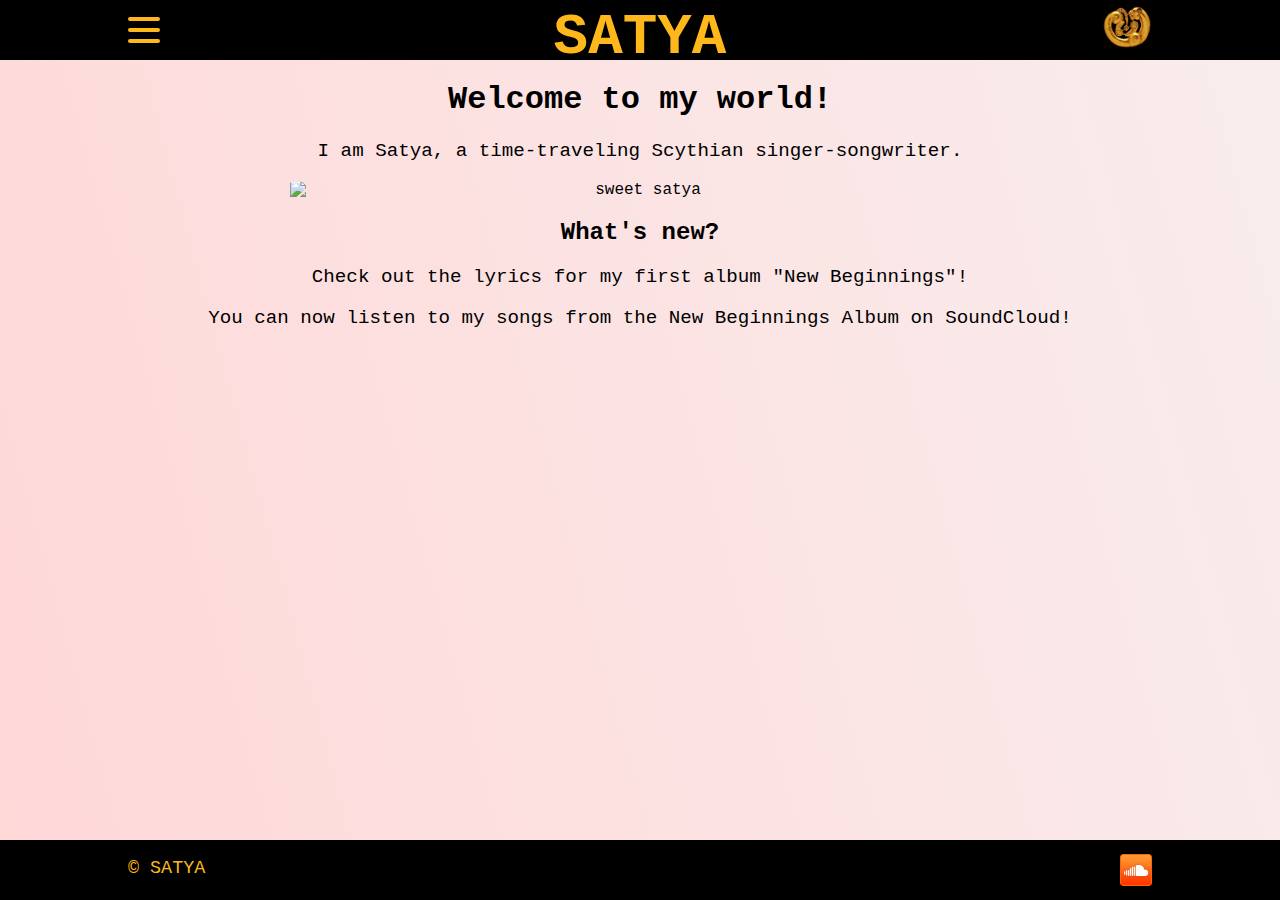
==== commit cfd9fe75: "Add SC link to updated news" ====
--- a/index.html
+++ b/index.html
@@ -63,6 +63,7 @@
       <li><a href="#наша_доля">Наша Доля (Our Destiny)</a></li>
       <li><a href="#the_rose_of_paracelsus">The Rose of Paracelsus</a></li>
       <li><a href="#imagination_butterflies">Imagination Butterflies</a></li>
+      <li><a href="#technoviking">Technoviking</a></li>
     </ol>
   </div>
   <!-- here we will insert the contents of lyrics.html when building the index.html -->
@@ -205,6 +206,182 @@
 
 <p><a href="#music">(back)</a></p>
 </div>
+<div id="technoviking" class="page">
+<h2>Technoviking</h2>
+<ul class="lyrics">
+<li>
+I don't know what to make of it
+</li>
+<li>
+It's all happening too fast
+</li>
+<li>
+A new model in another week
+</li>
+<li>
+While the rest of us just gasp
+</li>
+</ul>
+
+<ul class="lyrics">
+<li>
+We are entering a new age
+</li>
+<li>
+Do we rush or hesitate?
+</li>
+<li>
+There are pitfalls on this new stage
+</li>
+<li>
+Who will help us navigate?
+</li>
+</ul>
+
+<ul class="lyrics">
+<li>
+Here comes the technoviking
+</li>
+<li>
+He like running, he likes biking
+</li>
+<li>
+Making maps in latent spaces
+</li>
+<li>
+Finding beauty and new faces
+</li>
+</ul>
+
+<ul class="lyrics">
+<li>
+Here comes the technoviking
+</li>
+<li>
+He likes yoga, he likes hiking
+</li>
+<li>
+While he sleeps, machines are running
+</li>
+<li>
+Finding patterns that are stunning
+</li>
+<li>
+Stunning
+</li>
+</ul>
+
+<ul class="lyrics">
+<li>
+Techno techno technoviking
+</li>
+<li>
+Techno techno technoviking
+</li>
+<li>
+Techno techno technoviking
+</li>
+<li>
+Techno techno technoviking
+</li>
+</ul>
+
+<ul class="lyrics">
+<li>
+Are we rushing to our final end
+</li>
+<li>
+Or is this another start?
+</li>
+<li>
+There's no time for us to pretend
+</li>
+<li>
+That we have the leading part
+</li>
+</ul>
+
+<ul class="lyrics">
+<li>
+Let's accept the truth with dignity
+</li>
+<li>
+That our mind is not unique
+</li>
+<li>
+We are nestled in infinity
+</li>
+<li>
+And have not reached our peak
+</li>
+</ul>
+
+<ul class="lyrics">
+<li>
+Will we find that which we seek?
+</li>
+</ul>
+
+<ul class="lyrics">
+<li>
+Here comes the technoviking
+</li>
+<li>
+He like running, he likes biking
+</li>
+<li>
+Making maps in latent spaces
+</li>
+<li>
+Finding beauty and new faces
+</li>
+</ul>
+
+<ul class="lyrics">
+<li>
+Here comes the technoviking
+</li>
+<li>
+He likes yoga, he likes hiking
+</li>
+<li>
+While he sleeps, machines are running
+</li>
+<li>
+Finding patterns that are stunning
+</li>
+<li>
+Stunning
+</li>
+</ul>
+
+<ul class="lyrics">
+<li>
+Techno techno technoviking
+</li>
+<li>
+Techno techno technoviking
+</li>
+<li>
+Techno techno technoviking
+</li>
+<li>
+Techno techno technoviking
+</li>
+</ul>
+
+<h3>Credits</h3>
+<ul class="lyrics">
+<li>
+Lyrics: Satya
+</li>
+<li>
+
+</li>
+</ul>
+
+<p><a href="#music">(back)</a></p>
+</div>
 <div id="the_rose_of_paracelsus" class="page">
 <h2>The Rose of Paracelsus</h2>
 <ul class="lyrics">
@@ -2065,10 +2242,7 @@
 Вверх и вниз и вверх и вниз
 </li>
 <li>
-Влево вправо
-</li>
-<li>
-И вверх дном
+Влево вправо и вверх дном
 </li>
 <li>
 На ветру пляшут Апсары
@@ -2092,10 +2266,7 @@
 Мир снаружи, мир во мне
 </li>
 <li>
-Жизнь приходит
-</li>
-<li>
-И уходит
+Жизнь приходит и уходит
 </li>
 <li>
 B бесконечной беготне
@@ -2140,10 +2311,7 @@
 Боль и радость, так суждено
 </li>
 <li>
-Ты есть свет
-</li>
-<li>
-И это всё
+Ты есть свет, и это всё
 </li>
 </ul>
 
@@ -2425,7 +2593,7 @@
 Поклоняюсь всей душой
 </li>
 <li>
-Люблю взгляд Eго родной
+Ценю взгляд Eго родной
 </li>
 </ul>
 
@@ -2443,7 +2611,7 @@
 
 <ul class="lyrics">
 <li>
-Приветствия устранителю препятствий
+Почитания устранителю препятствий
 </li>
 </ul>
 
@@ -2543,52 +2711,52 @@
 Бабочки воображения
 </li>
 <li>
+Воображения бабочки
+</li>
+<li>
+Бабочки воображения
+</li>
+</ul>
+
+<ul class="lyrics">
+<li>
+Fantasifjärilar
+</li>
+<li>
+Fantasifjärilar
+</li>
+<li>
+Fantasifjärilar
+</li>
+<li>
+Fantasifjärilar
+</li>
+</ul>
+
+<ul class="lyrics">
+<li>
+Imagination butterflies
+</li>
+<li>
+Imagination butterflies
+</li>
+<li>
+Imagination butterflies
+</li>
+<li>
+Imagination butterflies
+</li>
+</ul>
+
+<ul class="lyrics">
+<li>
 Воображенья бабочки
 </li>
 <li>
 Бабочки воображения
 </li>
-</ul>
-
-<ul class="lyrics">
-<li>
-Fantasifjärilar
-</li>
-<li>
-Fantasifjärilar
-</li>
-<li>
-Fantasifjärilar
-</li>
-<li>
-Fantasifjärilar
-</li>
-</ul>
-
-<ul class="lyrics">
-<li>
-Imagination butterflies
-</li>
-<li>
-Imagination butterflies
-</li>
-<li>
-Imagination butterflies
-</li>
-<li>
-Imagination butterflies
-</li>
-</ul>
-
-<ul class="lyrics">
-<li>
-Воображенья бабочки
-</li>
-<li>
-Бабочки воображения
-</li>
-<li>
-Воображенья бабочки
+<li>
+Воображения бабочки
 </li>
 <li>
 Бабочки воображения
@@ -2719,7 +2887,7 @@
 Are we like cellular automata
 </li>
 <li>
-To the Gods above us?
+To the gods above us?
 </li>
 <li>
 We grow, procreate, self-annihilate
@@ -2797,7 +2965,7 @@
 Are we like cellular automata
 </li>
 <li>
-To the Gods within us?
+To the gods within us?
 </li>
 <li>
 We search, we discover, we integrate
@@ -2907,7 +3075,7 @@
 Ну а солнце всё палит
 </li>
 <li>
-Оно смотрит на нас
+Оно глядит на нас
 </li>
 </ul>
 
@@ -2916,13 +3084,10 @@
 Может быть мы kлеточные автоматы
 </li>
 <li>
-Для Богов над нами?
-</li>
-<li>
-Растя, размножаясь
-</li>
-<li>
-Самоуничтожаясь
+Для богов над нами?
+</li>
+<li>
+Растя, размножаясь, самоуничтожаясь
 </li>
 <li>
 Чуть являсь, исчезаем
@@ -2994,13 +3159,10 @@
 Может быть мы kлеточные автоматы
 </li>
 <li>
-Для Богов внутри нас?
-</li>
-<li>
-Ищя, раскрывая
-</li>
-<li>
-Объединяя
+Для богов внутри нас?
+</li>
+<li>
+Ищя, раскрывая, объединяя
 </li>
 <li>
 Мечтая и чувствуя
@@ -3250,10 +3412,10 @@
 The divinity that flows within me
 </li>
 <li>
-I’m not afraid of those reproaches
-</li>
-<li>
-That have long kept from flying
+I’m not afraid of all that chiding
+</li>
+<li>
+That has long kept me in hiding
 </li>
 <li>
 I let go of guilt and those sad feelings
@@ -3305,7 +3467,8 @@
       <div class="full-width news">
         <h2>What's new?</h2>
         <p>Check out the lyrics for <a href="#music">my first album "New Beginnings"!</a></p>
-        <p>I am currently working on recording the album and will share my music soon!</p>
+        <p>You can now listen to my songs from the New Beginnings Album on <a href="http://soundcloud.com/sweetsatya" target="_blank">SoundCloud!</a></p>
+
       </div>
     </div>
   </div>
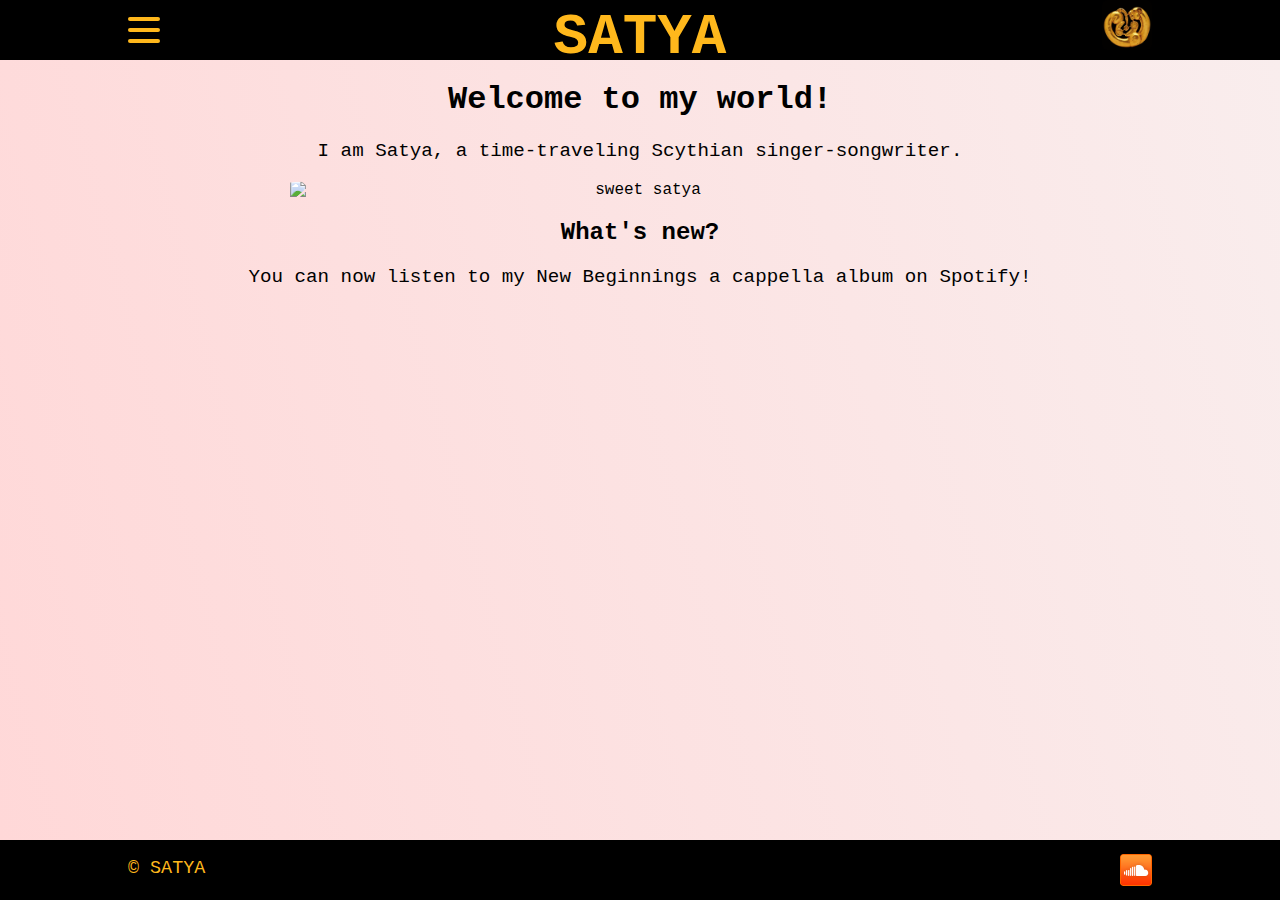
==== commit f791cd33: "Add spotify link" ====
--- a/index.html
+++ b/index.html
@@ -3466,8 +3466,7 @@
       <img src="images/sweet_satya_1_smaller.jpeg" width="100%" class="centered" alt="sweet satya"/>
       <div class="full-width news">
         <h2>What's new?</h2>
-        <p>Check out the lyrics for <a href="#music">my first album "New Beginnings"!</a></p>
-        <p>You can now listen to my songs from the New Beginnings Album on <a href="http://soundcloud.com/sweetsatya" target="_blank">SoundCloud!</a></p>
+        <p>You can now listen to my New Beginnings a cappella album on <a href="https://open.spotify.com/album/779t81xpRy5meonubZeM7S" target="_blank">Spotify!</a></p>
 
       </div>
     </div>
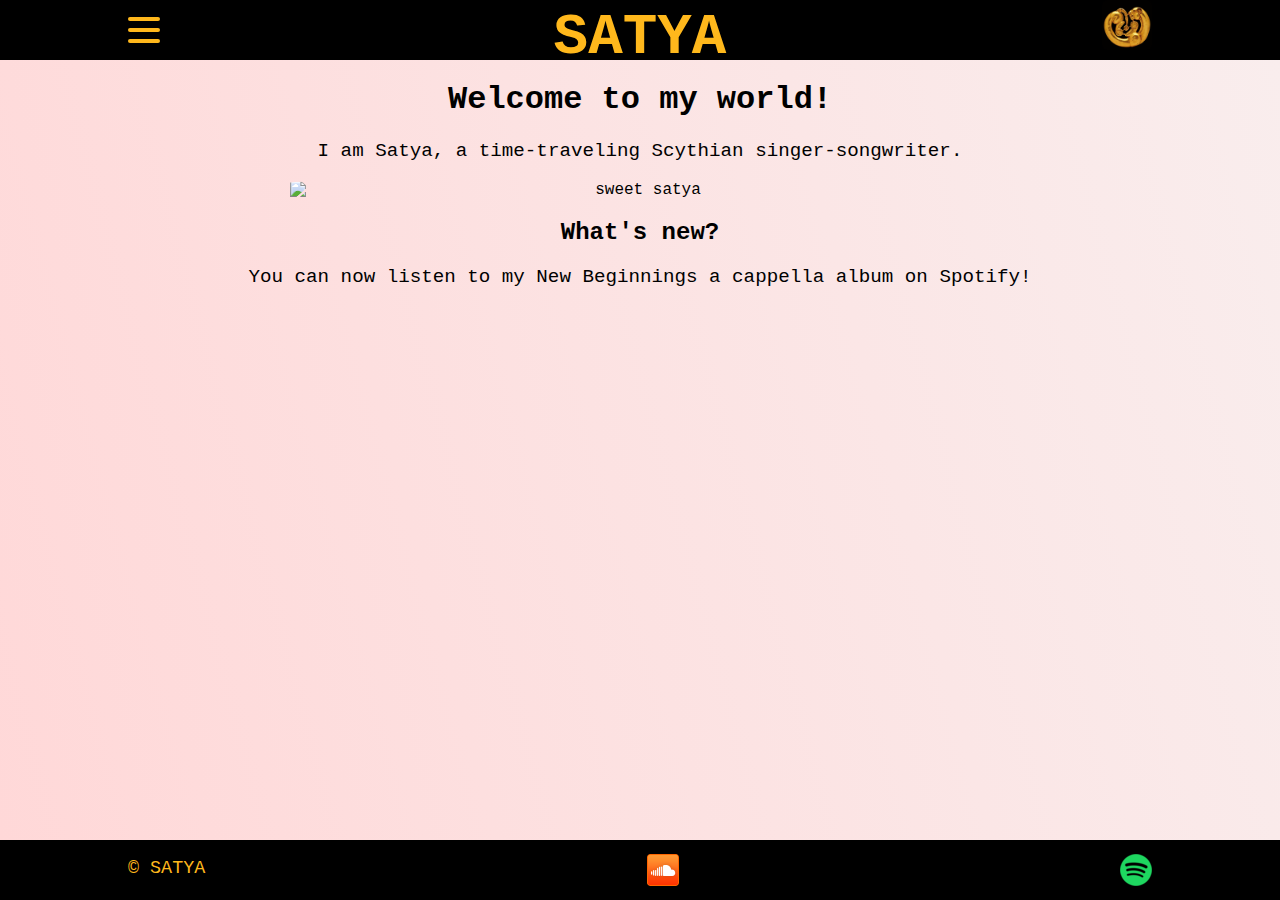
==== commit b1d20089: "Add spotify icon and link" ====
--- a/index.html
+++ b/index.html
@@ -3,7 +3,7 @@
 <head>
   <meta name="viewport" content="width=device-width, initial-scale=1">
   <title>
-  satyasings
+  Satya Muse
   </title>
   <link href="inputs/main.css" rel="stylesheet">
   <script src="inputs/main.js"></script>
@@ -3478,6 +3478,9 @@
       <a href="http://soundcloud.com/sweetsatya" target="_blank">
         <img src="images/soundcloud_icon.png" width="32" height="32" alt="Soundcloud page for sweetsatya" />
       </a>
+      <a href="https://open.spotify.com/artist/325KsJc9dsV8bXgojIqucc" target="_blank">
+        <img src="images/spotify_icon.png" width="32" height="32" alt="Spotify page for sweetsatya" />
+      </a>
     </div>
   </div>
 </div>
